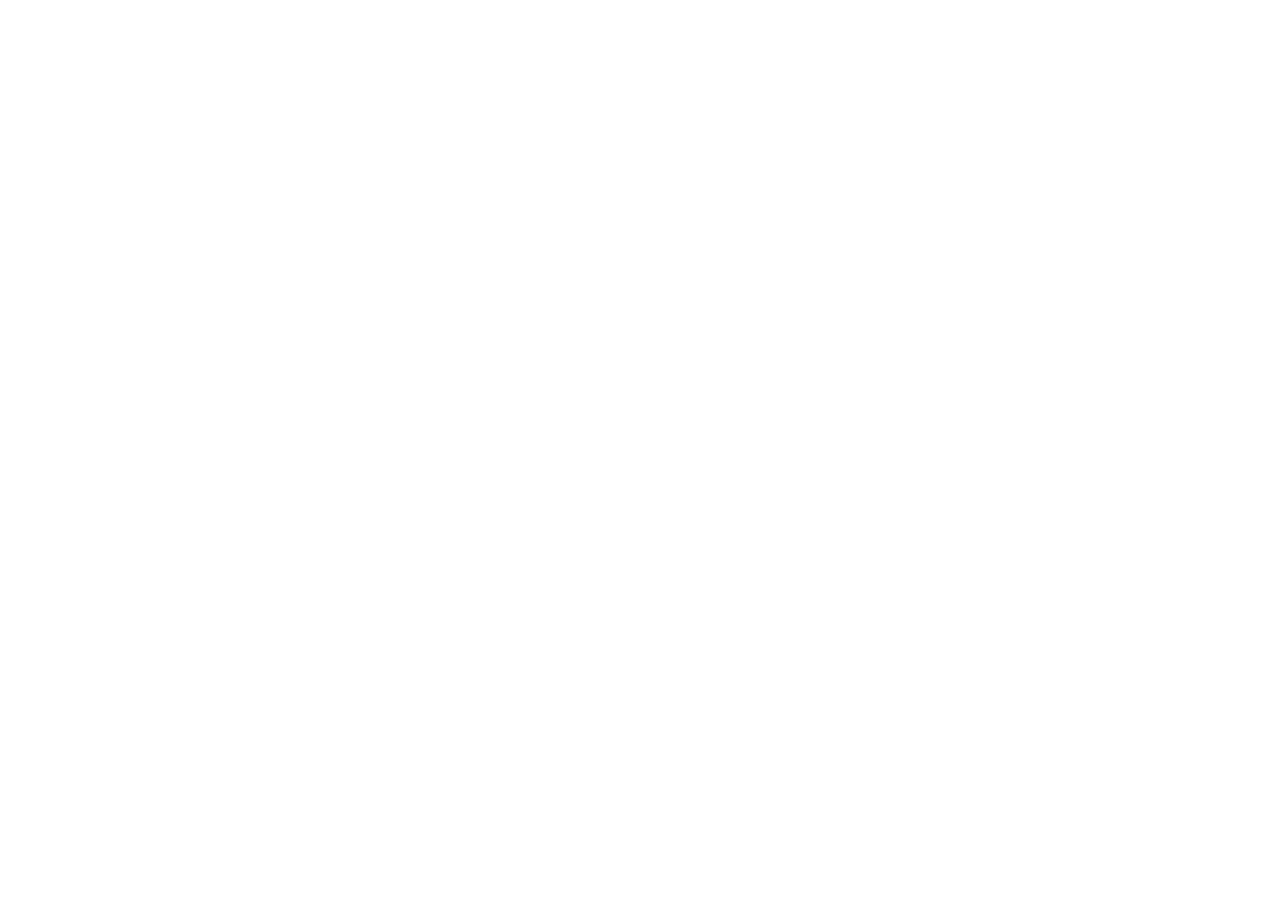
==== aboutus.html @ f20739a6 "created project" ====
<!DOCTYPE html>
<html lang="en">
<head>
    <meta charset="UTF-8">
    <meta name="viewport" content="width=device-width, initial-scale=1.0">
    <title>about-us</title>
</head>
<body>
    
</body>
</html>
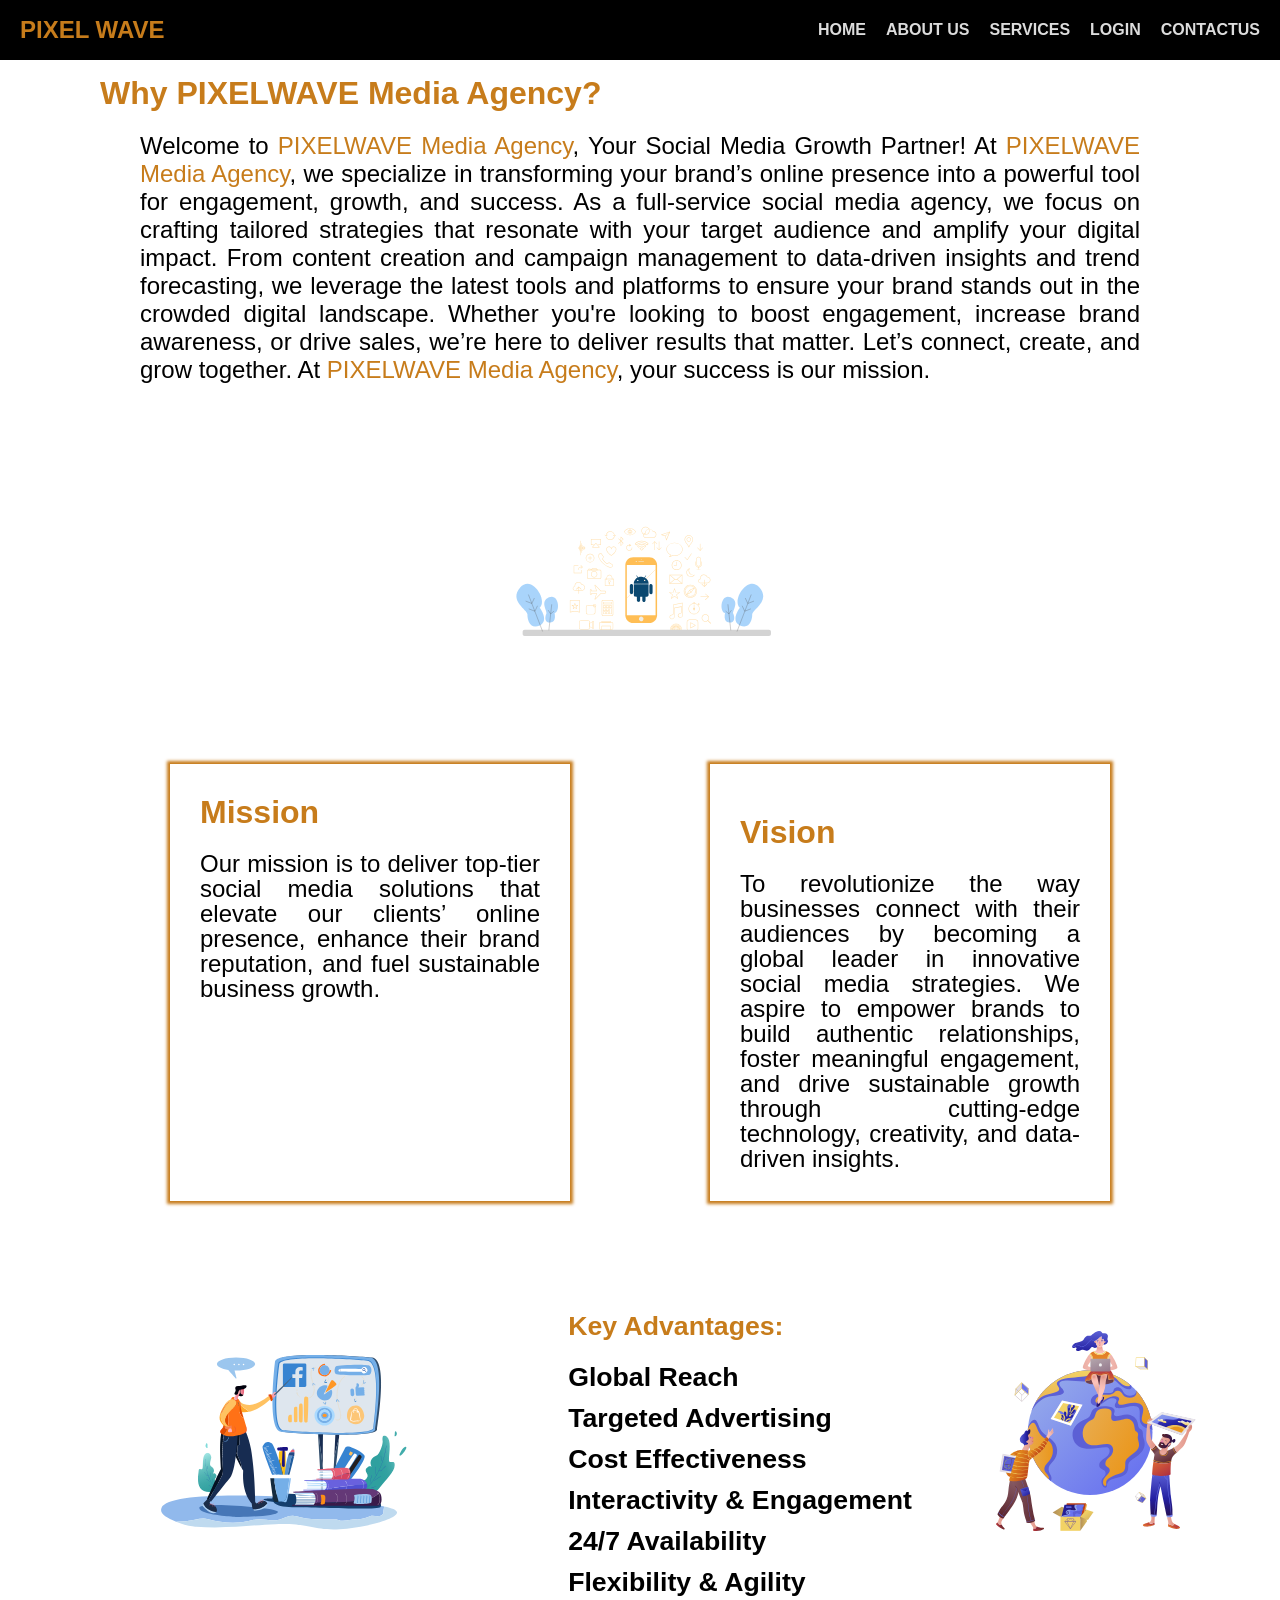
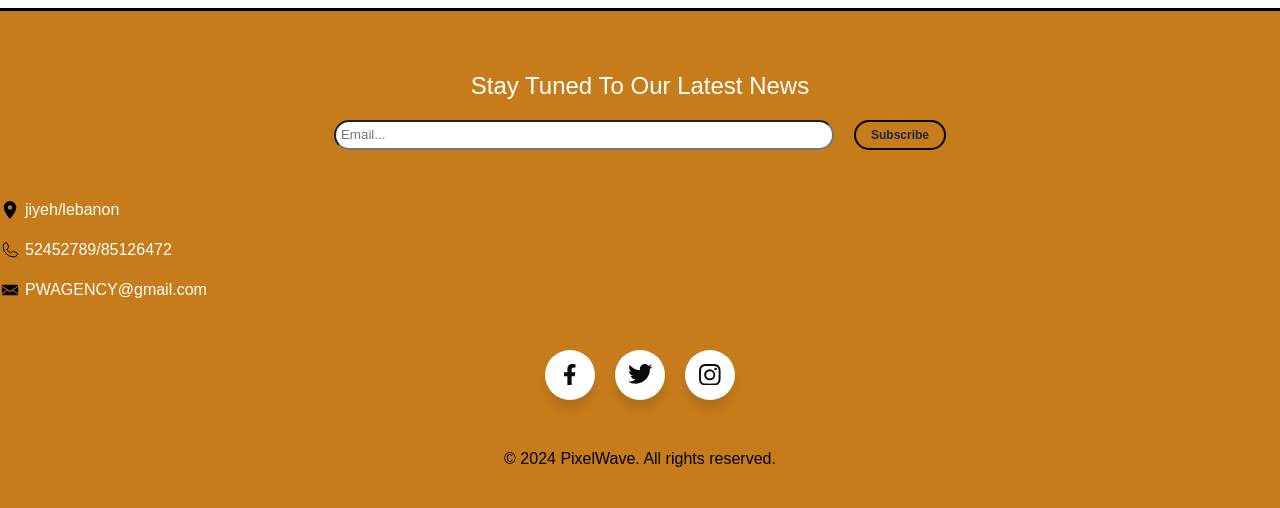
==== commit 0199f84f: "last ver" ====
--- a/aboutus.html
+++ b/aboutus.html
@@ -3,9 +3,142 @@
 <head>
     <meta charset="UTF-8">
     <meta name="viewport" content="width=device-width, initial-scale=1.0">
-    <title>about-us</title>
+    <link rel="stylesheet" href="aboutus.css">
+    <title>Document</title>
 </head>
 <body>
-    
+  <header class="header">
+    <nav class="nav">
+      <a href="index.html" class="nav__logo">Pixel Wave</a>
+      <button class="nav__toggle" id="nav-toggle">
+        <span class="bar"></span>
+        <span class="bar"></span>
+        <span class="bar"></span>
+      </button>
+      <ul class="nav__list" id="nav-list">
+        <li class="nav__item"><a href="index.html" class="nav__link">Home</a></li>
+        <li class="nav__item"><a href="aboutus.html" class="nav__link">About us </a></li>
+        <li class="nav__item"><a href="services.html" class="nav__link">Services</a></li>
+        <li class="nav__item"><a href="login.html" class="nav__link">Login</a></li>
+        <li class="nav__item"><a href="contactus.html" class="nav__link">Contactus</a></li>
+      </ul>
+    </nav>
+  </header>
+  <main>
+    <h1 style="text-align: center; color: #000000; font-size: 2.5em;">ABOUT<span style="color: rgb(199, 124, 27);">US</span></h1>
+    <div style="margin-top: 30px;">
+        <h1 style="font-size: xx-large; margin-bottom: 20px; margin-left: 100px; color: rgb(199, 124, 27);">Why PIXELWAVE Media Agency?</h1>
+        <span style="display: flex; flex-wrap: wrap; justify-content: space-evenly;">
+            <p style="color: rgb(0, 0, 0); font-size: x-large; width: 1000px; text-align: justify;">
+                Welcome to <span style="color: rgb(199, 124, 27)">PIXELWAVE Media Agency</span>, Your Social Media Growth Partner! At <span style="color: rgb(199, 124, 27)">PIXELWAVE Media Agency</span>, we specialize in transforming your brand’s online presence into a powerful tool for engagement, growth, and success. As a full-service social media agency, we focus on crafting tailored strategies that resonate with your target audience and amplify your digital impact.
+                From content creation and campaign management to data-driven insights and trend forecasting, we leverage the latest tools and platforms to ensure your brand stands out in the crowded digital landscape. Whether you're looking to boost engagement, increase brand awareness, or drive sales, we’re here to deliver results that matter.
+                Let’s connect, create, and grow together. At <span style="color: rgb(199, 124, 27)">PIXELWAVE Media Agency</span>, your success is our mission.
+            </p>
+            <img src="img/android-device.svg" height="300px" width="400px" style="margin-top: 50px;">
+        </span>
+    </div>
+    <div style="display: flex; padding: 30px; flex-wrap: wrap; margin-bottom: 80px;">
+        <div style="display: flex; width: 100%; flex-wrap: wrap; justify-content: space-evenly;">
+            <div style="width: 400px; box-shadow: 0px 0px 3px 3px rgb(199, 124, 27); padding: 30px;">
+                <h1 style="color: rgb(199, 124, 27); width: 90%;">Mission</h1>
+                <p style="color: #000000; font-size: x-large; margin-top: 20px; line-height: 25px; text-align: justify;">
+                    Our mission is to deliver top-tier social media solutions that elevate our clients’ online presence, enhance their brand reputation, and fuel sustainable business growth.
+                </p>
+            </div>
+            <div style="width: 400px; box-shadow: 0px 0px 3px 3px rgb(199, 124, 27); padding: 30px;">
+                <h1 style="color: rgb(199, 124, 27); margin-top: 20px;">Vision</h1>
+                <p style="color: #000000; font-size: x-large; margin-top: 20px; line-height: 25px; text-align: justify;">
+                    To revolutionize the way businesses connect with their audiences by becoming a global leader in innovative social media strategies. We aspire to empower brands to build authentic relationships, foster meaningful engagement, and drive sustainable growth through cutting-edge technology, creativity, and data-driven insights.
+                </p>
+            </div>
+        </div>
+    </div>
+    <div style="margin-top: 30px; display: flex; flex-wrap: wrap; justify-content: space-evenly;">
+        <img src="img/facebook-advertisement-tutorial.svg" height="200px" width="400px" style="margin-top: 30px;">
+        <span style="color: black; font-size: smaller; display: flex; flex-wrap: wrap; justify-content: space-evenly; flex-direction: column;">
+            <h1 style="color: rgb(199, 124, 27); margin-bottom: 20px;">Key Advantages:</h1>
+            <h1 style="margin-bottom: 10px;">Global Reach</h1>
+            <h1 style="margin-bottom: 10px;">Targeted Advertising</h1>
+            <h1 style="margin-bottom: 10px;">Cost Effectiveness</h1>
+            <h1 style="margin-bottom: 10px;">Interactivity & Engagement</h1>
+            <h1 style="margin-bottom: 10px;">24/7 Availability</h1>
+            <h1 style="margin-bottom: 10px;">Flexibility & Agility</h1>
+        </span>
+        <img src="img/share.svg" alt="" height="200px" width="200px" style="margin-top: 20px;">
+    </div>
+</main> 
+
+<footer  class="footer">
+      
+  <div class="subscription-container">
+    <p class="subscription-title">Stay Tuned To Our Latest News</p>
+    <span class="subscription-form">
+        <input type="email" placeholder="Email..." class="subscription-input">
+        <button class="subscription-button">Subscribe</button>
+    </span>
+    <p id="thankyou"></p>
+</div>
+         <div  class="fot-1" >
+               <span style="display: flex; align-items: center; margin-top: 20px;">
+                <img src="img/location-pin.svg" style="width: 20px; height: 20px; margin-right: 5px;">
+                <p style="color: #fff; font-size: medium; margin: 0;">jiyeh/lebanon</p>
+            </span>
+            <span style="display: flex; align-items: center; margin-top: 20px;">
+                <img src="img/phone.svg" style="width: 20px; height: 20px; margin-right: 5px;">
+                <p style="color: #fff; font-size: medium; margin: 0;">52452789/85126472</p>
+            </span>
+            <span style="display: flex; align-items: center; margin-top: 20px;">
+                <img src="img/email.svg" style="width: 20px; height: 20px; margin-right: 5px;">
+                <p style="color: #fff; font-size: medium; margin: 0;">PWAGENCY@gmail.com</p>
+            </span>
+         </div>
+           <div class="social-icons" style="display: flex; flex-wrap: wrap; justify-content: center; ">   
+                <ul class="wrapper">
+                  <li class="icon facebook">
+                    <span class="tooltip">Facebook</span>
+                    <svg
+                      viewBox="0 0 320 512"
+                      height="1.2em"
+                      fill="currentColor"
+                      xmlns="http://www.w3.org/2000/svg"
+                    >
+                      <path
+                        d="M279.14 288l14.22-92.66h-88.91v-60.13c0-25.35 12.42-50.06 52.24-50.06h40.42V6.26S260.43 0 225.36 0c-73.22 0-121.08 44.38-121.08 124.72v70.62H22.89V288h81.39v224h100.17V288z"
+                      ></path>
+                    </svg>
+                  </li>
+                  <li class="icon twitter">
+                    <span class="tooltip">Twitter</span>
+                    <svg
+                      height="1.8em"
+                      fill="currentColor"
+                      viewBox="0 0 48 48"
+                      xmlns="http://www.w3.org/2000/svg"
+                      class="twitter"
+                    >
+                      <path
+                        d="M42,12.429c-1.323,0.586-2.746,0.977-4.247,1.162c1.526-0.906,2.7-2.351,3.251-4.058c-1.428,0.837-3.01,1.452-4.693,1.776C34.967,9.884,33.05,9,30.926,9c-4.08,0-7.387,3.278-7.387,7.32c0,0.572,0.067,1.129,0.193,1.67c-6.138-0.308-11.582-3.226-15.224-7.654c-0.64,1.082-1,2.349-1,3.686c0,2.541,1.301,4.778,3.285,6.096c-1.211-0.037-2.351-0.374-3.349-0.914c0,0.022,0,0.055,0,0.086c0,3.551,2.547,6.508,5.923,7.181c-0.617,0.169-1.269,0.263-1.941,0.263c-0.477,0-0.942-0.054-1.392-0.135c0.94,2.902,3.667,5.023,6.898,5.086c-2.528,1.96-5.712,3.134-9.174,3.134c-0.598,0-1.183-0.034-1.761-0.104C9.268,36.786,13.152,38,17.321,38c13.585,0,21.017-11.156,21.017-20.834c0-0.317-0.01-0.633-0.025-0.945C39.763,15.197,41.013,13.905,42,12.429"
+                      ></path>
+                    </svg>
+                  </li>
+                  <li class="icon instagram">
+                    <span class="tooltip">Instagram</span>
+                    <svg
+                      xmlns="http://www.w3.org/2000/svg"
+                      height="1.2em"
+                      fill="currentColor"
+                      class="bi bi-instagram"
+                      viewBox="0 0 16 16"
+                    >
+                      <path
+                        d="M8 0C5.829 0 5.556.01 4.703.048 3.85.088 3.269.222 2.76.42a3.917 3.917 0 0 0-1.417.923A3.927 3.927 0 0 0 .42 2.76C.222 3.268.087 3.85.048 4.7.01 5.555 0 5.827 0 8.001c0 2.172.01 2.444.048 3.297.04.852.174 1.433.372 1.942.205.526.478.972.923 1.417.444.445.89.719 1.416.923.51.198 1.09.333 1.942.372C5.555 15.99 5.827 16 8 16s2.444-.01 3.298-.048c.851-.04 1.434-.174 1.943-.372a3.916 3.916 0 0 0 1.416-.923c.445-.445.718-.891.923-1.417.197-.509.332-1.09.372-1.942C15.99 10.445 16 10.173 16 8s-.01-2.445-.048-3.299c-.04-.851-.175-1.433-.372-1.941a3.926 3.926 0 0 0-.923-1.417A3.911 3.911 0 0 0 13.24.42c-.51-.198-1.092-.333-1.943-.372C10.443.01 10.172 0 7.998 0h.003zm-.717 1.442h.718c2.136 0 2.389.007 3.232.046.78.035 1.204.166 1.486.275.373.145.64.319.92.599.28.28.453.546.598.92.11.281.24.705.275 1.485.039.843.047 1.096.047 3.231s-.008 2.389-.047 3.232c-.035.78-.166 1.203-.275 1.485a2.47 2.47 0 0 1-.599.919c-.28.28-.546.453-.92.598-.28.11-.704.24-1.485.276-.843.038-1.096.047-3.232.047s-2.39-.009-3.233-.047c-.78-.036-1.203-.166-1.485-.276a2.478 2.478 0 0 1-.92-.598 2.48 2.48 0 0 1-.6-.92c-.109-.281-.24-.705-.275-1.485-.038-.843-.046-1.096-.046-3.233 0-2.136.008-2.388.046-3.231.036-.78.166-1.204.276-1.486.145-.373.319-.64.599-.92.28-.28.546-.453.92-.598.282-.11.705-.24 1.485-.276.738-.034 1.024-.044 2.515-.045v.002zm4.988 1.328a.96.96 0 1 0 0 1.92.96.96 0 0 0 0-1.92zm-4.27 1.122a4.109 4.109 0 1 0 0 8.217 4.109 4.109 0 0 0 0-8.217zm0 1.441a2.667 2.667 0 1 1 0 5.334 2.667 2.667 0 0 1 0-5.334z"
+                      ></path>
+                    </svg>
+                  </li>
+                </ul>
+           <span style="padding: 10px;display: flex; flex-wrap: wrap; justify-content: center; margin-top: 20px; background-color: rgb(199, 124, 27)">   <p style="color: #000000; font-weight: 200; background-color: rgb(199, 124, 27)">&copy; 2024 PixelWave. All rights reserved.</p></span>
+           </div> 
+</footer>
+<script src="aboutus.js"></script>                          
 </body>
 </html>
--- a/aboutus.css
+++ b/aboutus.css
@@ -0,0 +1,529 @@
+:root {
+  --primary-color: rgb(199, 124, 27);
+  --text-color: #000000;
+  --background-color: #ffffff;
+  --footer-background-color: rgb(199, 124, 27);
+  --hover-color: #ffffff;
+}
+
+* {
+  padding: 0;
+  margin: 0;
+  box-sizing: border-box;
+  scroll-behavior: smooth;
+}
+
+body {
+  overflow-x: hidden;
+  overflow-y: auto;
+  font-family: Arial, sans-serif;
+  background-color: var(--background-color);
+  display: flex;
+  flex-direction: column;
+}
+
+.main {
+  padding-top: 80vh;
+  flex-direction: column;
+  align-items: center;
+  justify-content: flex-start;
+  padding-bottom: 100px;
+}
+
+
+h1 {
+  margin: 0;
+}
+
+
+@media (max-width: 768px) {
+  h1 {
+      font-size: 2em; 
+  }
+
+  .content-text {
+      font-size: large;
+      width: 90%; 
+      margin-top: 30px;
+  }
+
+  img {
+      width: 100%; 
+      height: auto; 
+  }
+
+  .flex-container {
+      flex-direction: column; 
+      align-items: center; 
+  }
+}
+
+@media (max-width: 480px) {
+  h1 {
+      font-size: 1.5em; 
+  }
+
+  .content-text {
+      font-size: medium; 
+      width: 95%; 
+      margin-top: 20px; 
+  }
+}
+
+.nav {
+  height: 60px;
+  display: flex;
+  justify-content: space-between;
+  align-items: center;
+  position: fixed;
+  top: 0;
+  left: 0;
+  width: 100%;
+  z-index: 999;
+  background-color: #000000;
+}
+
+.nav__logo,
+.nav__toggle {
+  color: var(--primary-color);
+  text-transform: uppercase;
+  text-decoration: none;
+}
+
+.nav__logo {
+  font-size: 1.5rem;
+  font-weight: 600;
+  margin-left: 20px;
+}
+
+.nav__toggle {
+  font-size: 1.2rem;
+  cursor: pointer;
+}
+
+.nav__menu {
+  position: relative;
+}
+
+.nav__oculto {
+  display: none;
+}
+
+.theme-toggle {
+  display: flex;
+  gap: 10px;
+  margin-right: 20px;
+}
+
+.toggle-button {
+  background-color: transparent;
+  border: none;
+  font-size: 1.5rem;
+  cursor: pointer;
+  transition: transform 0.2s;
+}
+
+.toggle-button:hover {
+  transform: scale(1.1);
+}
+
+@keyframes fadeInUp {
+  from {
+      opacity: 0;
+      transform: translateY(20px);
+  }
+  to {
+      opacity: 1;
+      transform: translateY(0);
+  }
+}
+
+.nav__list {
+  display: flex;
+  flex-direction: row;
+  gap: 20px;
+  list-style-type: none;
+  padding: 0;
+  margin: 0;
+  margin-right: 20px;
+}
+
+.text {
+  font-size: 24px;
+  font-weight: bold;
+  color: rgba(80, 80, 230, 0.744);
+  text-decoration: none;
+  display: block;
+  width: 100%;
+  height: 100%;
+  text-align: center;
+  line-height: 190px;
+}
+
+.text:hover {
+  text-decoration: none;
+}
+
+.nav__link {
+  color: #dcdcdc;
+  font-weight: 600;
+  text-transform: uppercase;
+  text-decoration: none;
+}
+
+.nav__link:hover {
+  color: var(--hover-color);
+  text-decoration: none;
+}
+
+.nav__toggle {
+  display: none;
+  flex-direction: column;
+  cursor: pointer;
+}
+
+.nav__toggle .bar {
+  height: 3px;
+  width: 25px;
+  background-color: white;
+  margin: 2px 0;
+  transition: 0.3s;
+}
+
+button {
+  border: none;
+  outline: none;
+  background-color: black;
+  padding: 10px 20px;
+  font-size: 12px;
+  font-weight: 700;
+  color: var(--primary-color);
+  border-radius: 5px;
+  transition: all ease 0.1s;
+  box-shadow: 0px 5px 0px 0px var(--primary-color);
+}
+
+button:active {
+  transform: translateY(5px);
+  box-shadow: 0px 0px 0px 0px var(--primary-color);
+}
+
+
+.scroll-header {
+  background-color: var(--background-color);
+  box-shadow: 0 0 4px rgba(20, 20, 20, 0.15);
+}
+
+.scroll-header .nav__logo,
+.scroll-header .nav__toggle {
+  color: #333333;
+}
+
+.active-link {
+  position: relative;
+  color: #333333;
+}
+
+.active-link::before {
+  content: "";
+  position: absolute;
+  background-color: #333333;
+  width: 100%;
+  height: 2px;
+  bottom: -0.75rem;
+  left: 0;
+}
+
+.footer {
+  background-color: var(--footer-background-color);
+  display: flex;
+  height: 500px;
+  border-top: 3px solid rgb(0, 0, 0);
+  flex-wrap: wrap;
+  flex-direction: column;
+  justify-content: center;
+  width: 100%;
+  color: #0a0a0a;
+}
+
+.subscription-container {
+  display: flex;
+  flex-direction: column;
+  align-items: center; 
+  margin: 30px 0; 
+}
+
+.subscription-title {
+  color: #fff;
+  font-size: x-large;
+  text-align: center;
+  margin-bottom: 20px;
+}
+
+.subscription-form {
+  display: flex;
+  flex-wrap: wrap;
+  justify-content: center; 
+}
+
+.subscription-input {
+  background: #fff;
+  width: 500px;
+  height: 30px;
+  border-radius: 20px;
+  margin-right: 20px;
+  padding: 5px; 
+}
+
+.subscription-button {
+  background-color: var(--primary-color);
+  border: 2px solid rgb(0, 0, 0);
+  border-radius: 20px;
+  color: #1E273B;
+  font-weight: 600;
+  padding: 5px 15px; 
+}
+@media (max-width: 768px) {
+  .subscription-input {
+      width: 100%; 
+      max-width: 300px; 
+      margin-bottom: 10px; 
+  }
+
+  .subscription-form {
+      flex-direction: column; 
+      align-items: center; 
+  }
+
+  .subscription-button {
+      margin-top: 10px;
+  }
+}
+
+@media (max-width: 480px) {
+  .subscription-title {
+      font-size: large; 
+  }
+
+  .subscription-input {
+      height: 40px;
+  }
+
+  .subscription-button {
+      padding: 8px 12px;
+  }
+}
+
+.footer nav {
+  margin-bottom: 10px;
+}
+
+.footer nav a {
+  color: #000000;
+  margin: 0 15px;
+  text-decoration: none;
+  font-weight: 600;
+}
+
+.footer nav a:hover {
+  text-decoration: underline;
+}
+
+.wrapper {
+  display: inline-flex;
+  list-style: none;
+  height: 120px;
+  width: 100%;
+  padding-top: 40px;
+  font-family: "P oppins", sans-serif;
+  justify-content: center;
+}
+
+.wrapper .icon {
+  position: relative;
+  background: #ffffff;
+  border-radius: 50%;
+  margin: 10px;
+  width: 50px;
+  height: 50px;
+  font-size: 18px;
+  display: flex;
+  justify-content: center;
+  align-items: center;
+  flex-direction: column;
+  box-shadow: 0 10px 10px rgba(0, 0, 0, 0.1);
+  cursor: pointer;
+  transition: all 0.2s cubic-bezier(0.68, -0.55, 0.265, 1.55);
+}
+
+.wrapper .tooltip {
+  position: absolute;
+  top: 0;
+  font-size: 14px;
+  background: #fff;
+  color: #000;
+  padding: 5px 8px;
+  border-radius: 5px;
+  opacity: 0;
+  pointer-events: none;
+  transition: all 0.3s cubic-bezier(0.68, -0.55, 0.265, 1.55);
+}
+
+.wrapper .tooltip::before {
+  position: absolute;
+  content: "";
+  height: 8px;
+  width: 8px;
+  background: #fff;
+  bottom: -3px;
+  left: 50%;
+  transform: translate(-50%) rotate(45deg);
+  transition: all 0.3s cubic-bezier(0.68, -0.55, 0.265, 1.55);
+}
+
+.wrapper .icon:hover .tooltip {
+  top: -45px;
+  opacity: 1;
+  visibility: visible;
+  pointer-events: auto;
+}
+
+.wrapper .icon:hover span,
+.wrapper .icon:hover .tooltip {
+  text-shadow: 0px -1px 0px rgba(0, 0, 0, 0.1);
+}
+
+.wrapper .facebook:hover,
+.wrapper .facebook:hover .tooltip,
+.wrapper .facebook:hover .tooltip::before {
+  background: #1877f2;
+  color: #fff;
+}
+
+.wrapper .twitter:hover,
+.wrapper .twitter:hover .tooltip,
+.wrapper .twitter:hover .tooltip::before {
+  background: #1da1f2;
+  color: #fff;
+}
+
+.wrapper .instagram:hover,
+.wrapper .instagram:hover .tooltip,
+.wrapper .instagram:hover .tooltip::before {
+  background: #e4405f;
+  color: #fff;
+}
+
+.social-icons {
+  display: flex;
+  justify-content: center;
+}
+
+.icon {
+  position: relative;
+  background: #000000;
+  border-radius: 50%;
+  margin: 10px;
+  width: 50px;
+  height: 50px;
+  display: flex;
+  justify-content: center;
+  align-items: center;
+  cursor: pointer;
+  transition: all 0.2s;
+}
+
+.icon a {
+  color: #ffffff;
+  font-size: 24px;
+}
+
+.tooltip {
+  position: absolute;
+  top: 0;
+  font-size: 14px;
+  background: #fff;
+  color: #000;
+  padding: 5px 8px;
+  border-radius: 5px;
+  opacity: 0;
+  pointer-events: none;
+  transition: all 0.3s;
+}
+
+.icon:hover .tooltip {
+  top: -45px;
+  opacity: 1;
+  visibility: visible;
+  pointer-events: auto;
+}
+
+.footer nav a {
+  color: white;
+  margin: 0 10px;
+  text-decoration: none;
+}
+
+.footer nav a:hover {
+  text-decoration: underline;
+}
+
+.footer.show-footer .wrapper {
+  display: inline-flex;
+}
+
+@media (max-width: 768px) {
+  body {
+      flex-direction: column; 
+      padding: 0 10px; 
+  }
+
+  .nav__list.show {
+      display: flex;
+  }
+
+  .nav__list {
+      display: none;
+      flex-direction: column;
+      width: 100%;
+      background-color: #000;
+      position: absolute;
+      top: 60px;
+      left: 0;
+      z-index: 10;
+  }
+
+  .nav__toggle {
+      display: flex; 
+  }
+
+  #list-header {
+      display: none; 
+  }
+
+  #list-menu {
+      display: flex; 
+      flex-direction: column; 
+      width: 100%; 
+  }
+
+  .text {
+      font-size: 20px; 
+      line-height: 150px; 
+  }
+
+  .footer {
+      background-color: var(--footer-background-color);
+      display: flex;
+      flex-wrap: wrap;
+      height: 550px;
+      width: 100%;
+      color: #0a0a0a;
+      border-top: 3px solid rgb(0, 0, 0);
+  }
+
+  .main {
+      padding-top: 20vh; 
+      padding-bottom: 50px; 
+  }
+}
